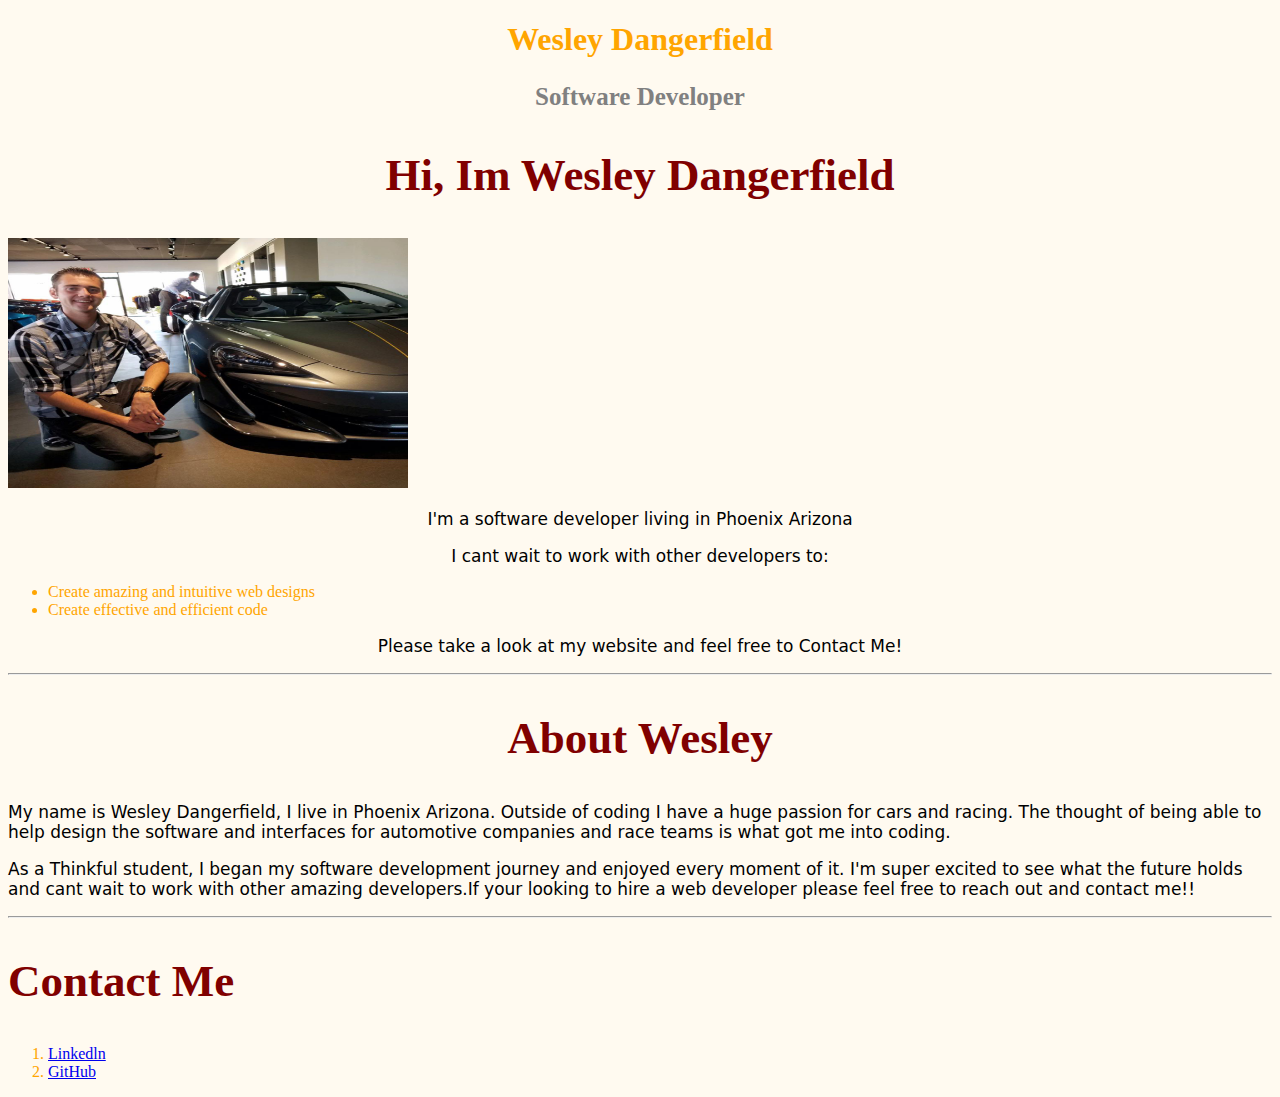
==== index.html @ 773b3d51 "Update index.html" ====
<!DOCTYPE html>
<html lang="en">

<head>
  <meta name="viewport" content="width=device-width">
  <title> Wesley Dangerfield</title>
  <link href="style.css" rel="stylesheet" type="text/css" />
</head>

<body class="dark-background">
  <main>

    <div class="wrapper">
      <!-- here we used our wrap function from css-->
    </div>
    <header>
      <h1 style="text-align:center">Wesley Dangerfield</h1> <!-- centered the text-->
      <div class="box">
        <!-- here we used the box value to put margins between <h1> and <h2>-->
      </div>
    </header>
    <div>
      <h3 style="text-align:center"> Software Developer </h3><!-- centered <h3> and gave it a value-->
      <h2 style="text-align:center"> Hi, Im Wesley Dangerfield</h2>
      <!--centered <h2> and gave it a value-->
      <img src="photoOfMe.jpg" alt="Me" width="400" height="250" class="center">
      <!-- here we refrenced our image file-->
      <p style="text-align:center"> I'm a software developer living in Phoenix Arizona</p>
      <!--paragraph-->
      <p style="text-align:center">I cant wait to work with other developers to:</p>
      <!--paragraph-->
      <ul>
        <!-- inserted our values for a unorganized list-->
        <li>Create amazing and intuitive web designs</li>
        <li> Create effective and efficient code</li>
      </ul>
    </div>

    <article>
      <p style="text-align:center">Please take a look at my website and feel free to Contact Me!
        <!-- centered text-->
        <hr> <!-- used to put a line across to separate the info-->
      <h2 style="text-align:center"> About Wesley</h2> <!-- centered <h2> element-->
      <p> My name is Wesley Dangerfield, I live in Phoenix Arizona. Outside of coding I have a huge passion for cars and
        racing. The thought of being able to help design the software and interfaces for automotive companies and race
        teams is what got me into coding.</p>
      <!--paragraph-->

      <p> As a Thinkful student, I began my software development journey and enjoyed every moment of it. I'm super
        excited to see what the future holds and cant wait to work with other amazing developers.If your looking to hire
        a web developer please feel free to reach out and contact me!!</p>
      
        <!--paragraph-->
    </article>
  </main>
    <footer>
      <hr>
      <!--another line for separation-->
      <h2> Contact Me </h2>

      <ol>
        <li><a href="https://www.linkedin.com/in/wesley-dangerfield-1985a123a/">Linkedln</a></li> <!-- link to Linkedln-->
        <li><a href="https://github.com/wesman771/Portfolio">GitHub</a></li>
      </ol>
      <!--link to github-->

</footer>
</body>

</html>
---- style.css ----
text-align:center;
}
h1{ /* color for the heading <h1>*/
  color: black;
  font-family: cursive,ariel;
  font-size: 50px;
}
h2{ /* color of the smaller heading <h2>*/
  color: maroon;
  font-family: fangsong,ariel;
  font-size: 45px;
}
h3{ /*color for the value of <h3>*/
  color: grey;
  font-family: cursive;
  font-size: 25px;
}
p{
  color: black; /* color of the normal <p> text*/
  font-family: system-ui,ariel;
  font-size: 17px;
}
.dark-background{ /* this is the color of the background*/
  background-color:floralwhite ;
  color: orange;
}
.wrapper{ /* here are the values for the wrapper value*/
  width: 400px;
  margin: auto;
}
.box{                                /* this is the box function for the margins*/ 
  margin: 25px 15px 20px 12px;
  padding: 40px 20 px 40px 20px;
  
}
a: link{           /* this is where i added the elements for the stylized link */
  color:black;
}
a:visited{
  color: black;
}
a:hover{
  color: yellow
}
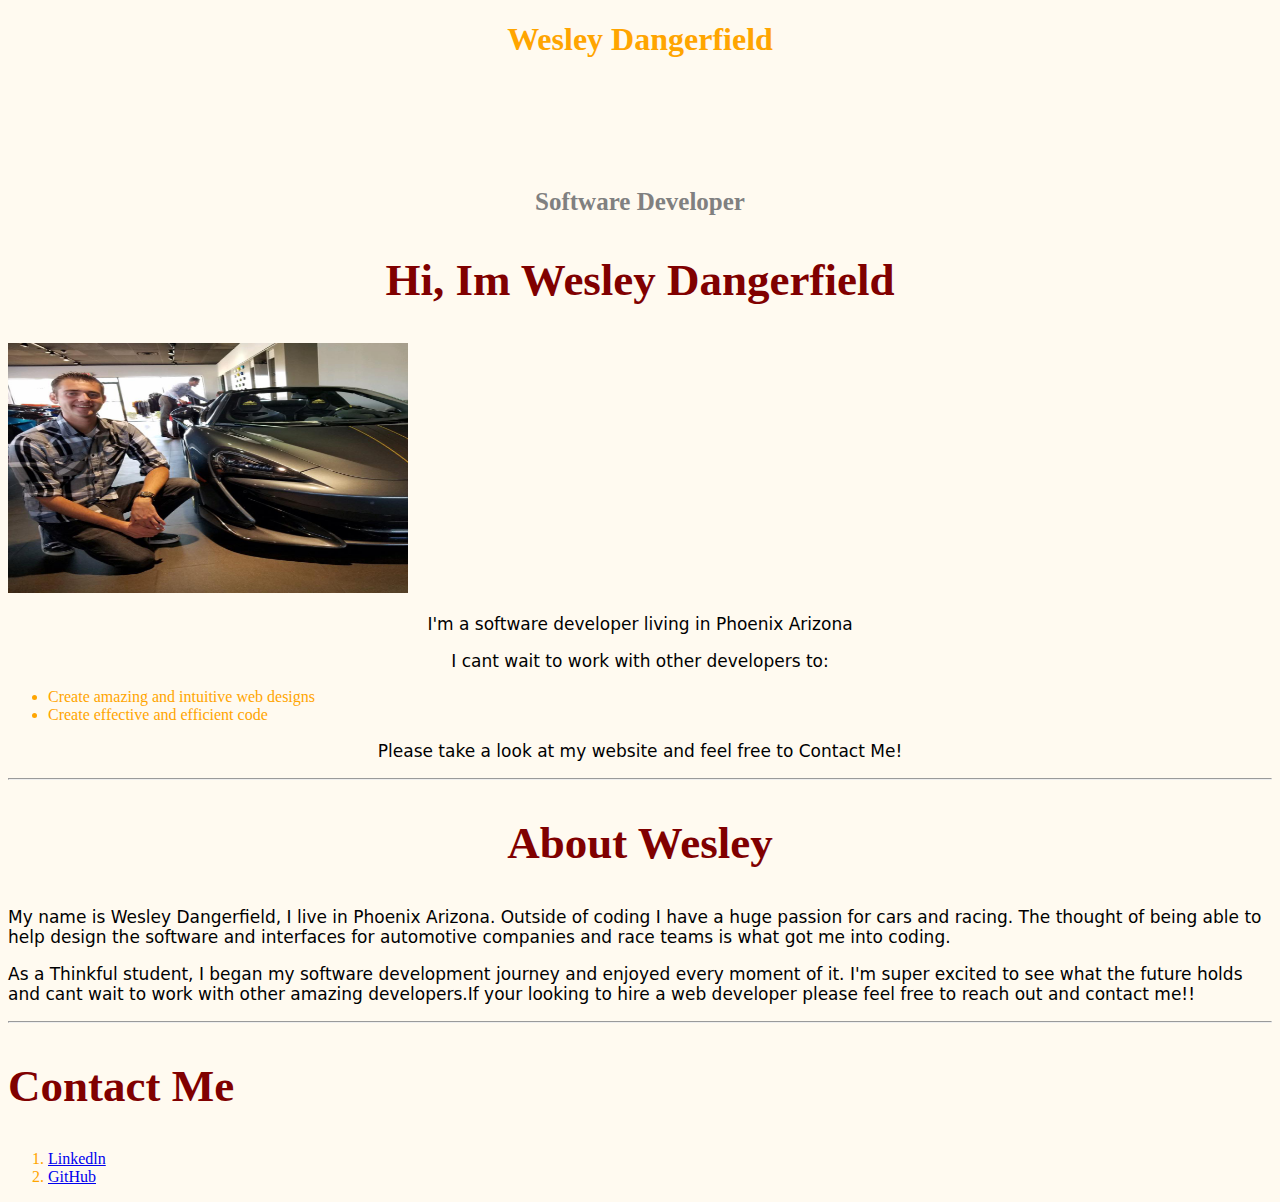
==== commit 6e268d79: "Update index.html" ====
--- a/index.html
+++ b/index.html
@@ -23,7 +23,7 @@
       <h3 style="text-align:center"> Software Developer </h3><!-- centered <h3> and gave it a value-->
       <h2 style="text-align:center"> Hi, Im Wesley Dangerfield</h2>
       <!--centered <h2> and gave it a value-->
-      <img src="photoOfMe.jpg" alt="Me" width="400" height="250" class="center">
+      <img src="photoOfMe.jpg" alt="Me" width="400" height="250" class="center" margin-left="auto" margin-right="auto">
       <!-- here we refrenced our image file-->
       <p style="text-align:center"> I'm a software developer living in Phoenix Arizona</p>
       <!--paragraph-->
--- a/style.css
+++ b/style.css
@@ -30,8 +30,8 @@
 }
 .box{                                /* this is the box function for the margins*/ 
   margin: 25px 15px 20px 12px;
-  padding: 40px 20 px 40px 20px;
-  
+  padding: 40px 20px 40px 20px;
+  height: 40px 20px 40px 20px
 }
 a: link{           /* this is where i added the elements for the stylized link */
   color:black;
@@ -42,3 +42,7 @@
 a:hover{
   color: yellow
 }
+ul{
+  text-align: center
+    list-style: inside
+}
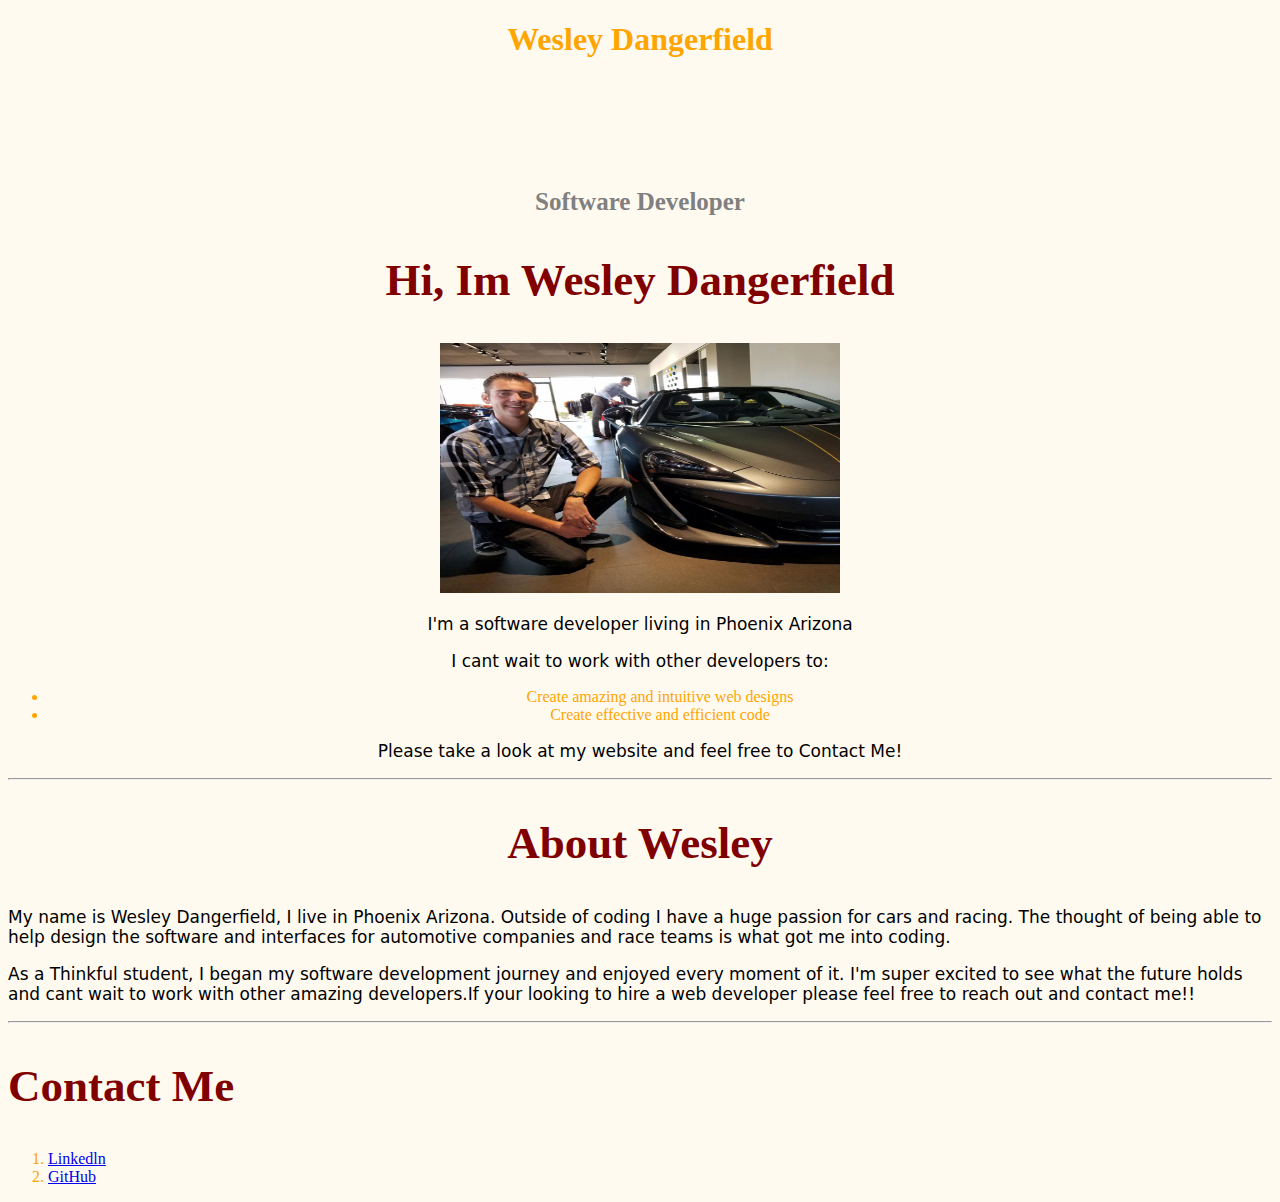
==== commit ed576f0a: "Update index.html" ====
--- a/index.html
+++ b/index.html
@@ -19,7 +19,7 @@
         <!-- here we used the box value to put margins between <h1> and <h2>-->
       </div>
     </header>
-    <div>
+    <div style="text-align:center">
       <h3 style="text-align:center"> Software Developer </h3><!-- centered <h3> and gave it a value-->
       <h2 style="text-align:center"> Hi, Im Wesley Dangerfield</h2>
       <!--centered <h2> and gave it a value-->
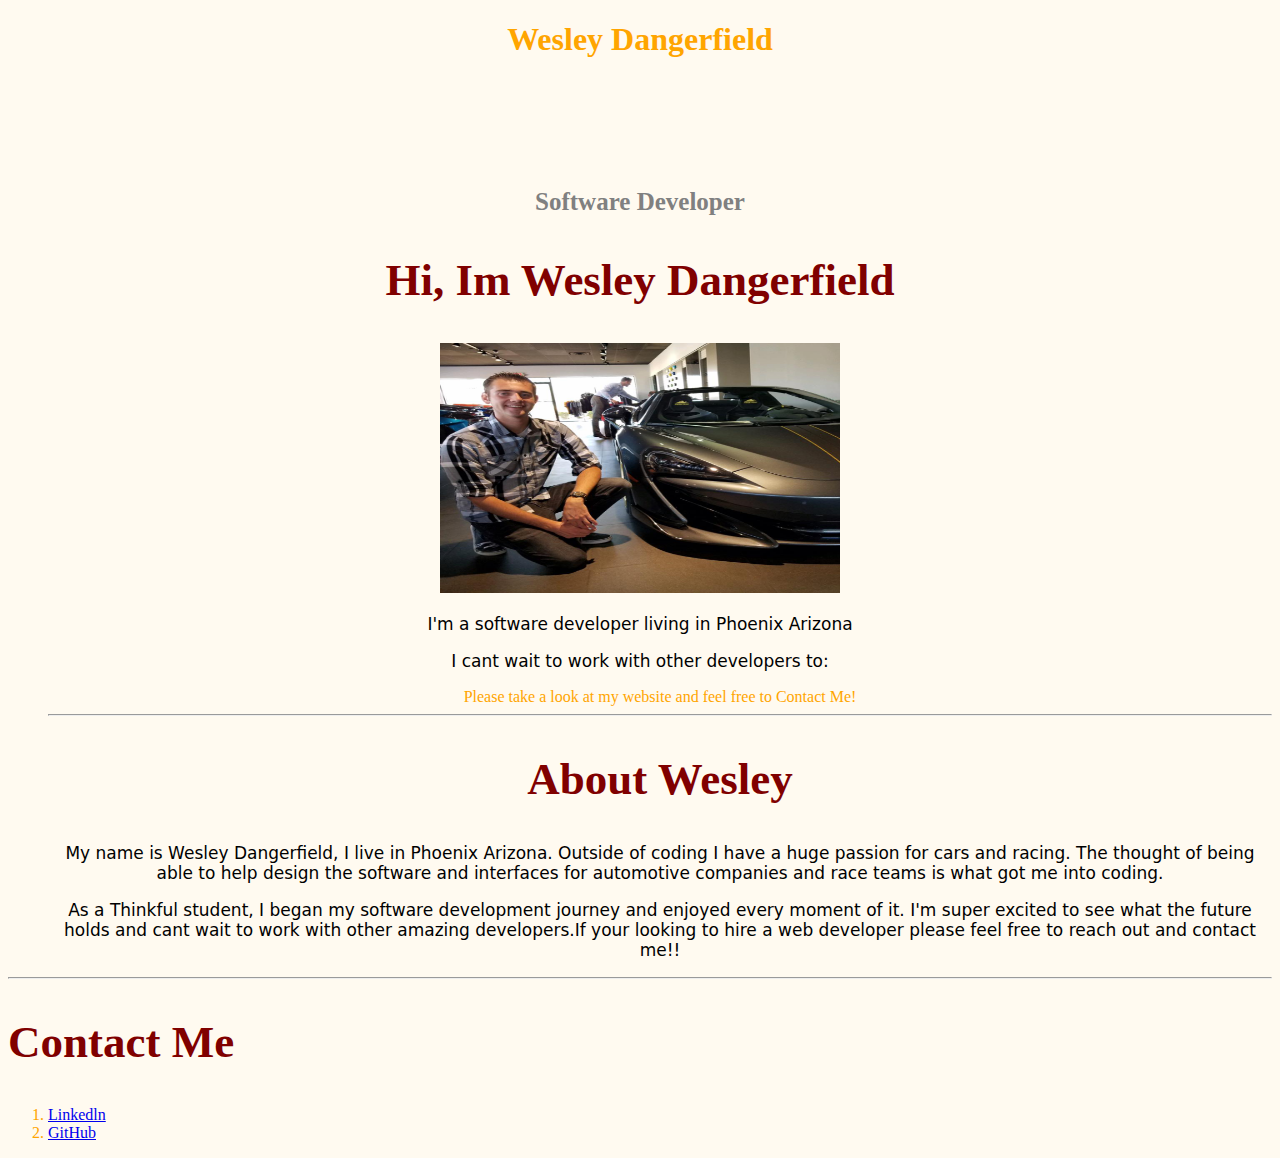
==== commit 00979125: "Update index.html" ====
--- a/index.html
+++ b/index.html
@@ -23,13 +23,13 @@
       <h3 style="text-align:center"> Software Developer </h3><!-- centered <h3> and gave it a value-->
       <h2 style="text-align:center"> Hi, Im Wesley Dangerfield</h2>
       <!--centered <h2> and gave it a value-->
-      <img src="photoOfMe.jpg" alt="Me" width="400" height="250" class="center" margin-left="auto" margin-right="auto">
+      <img src="photoOfMe.jpg" alt="Me" width="400" height="250" class="center">
       <!-- here we refrenced our image file-->
       <p style="text-align:center"> I'm a software developer living in Phoenix Arizona</p>
       <!--paragraph-->
       <p style="text-align:center">I cant wait to work with other developers to:</p>
       <!--paragraph-->
-      <ul>
+      <ul style="text-align:center>
         <!-- inserted our values for a unorganized list-->
         <li>Create amazing and intuitive web designs</li>
         <li> Create effective and efficient code</li>
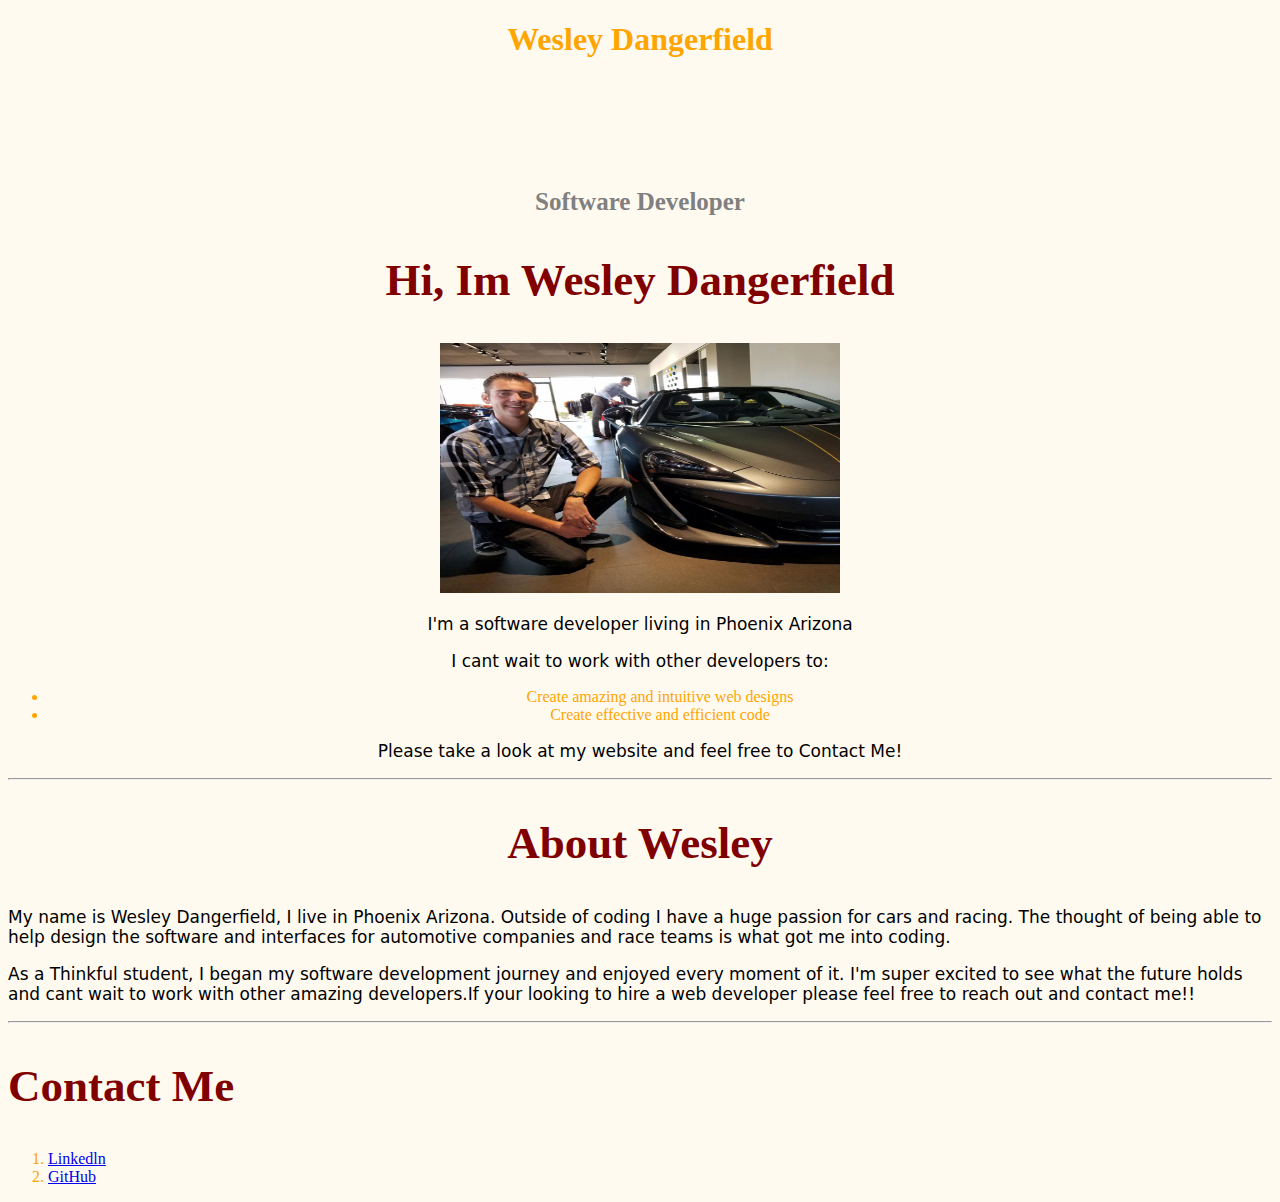
==== commit 0a83ecb9: "Update index.html" ====
--- a/index.html
+++ b/index.html
@@ -29,7 +29,7 @@
       <!--paragraph-->
       <p style="text-align:center">I cant wait to work with other developers to:</p>
       <!--paragraph-->
-      <ul style="text-align:center>
+      <ul>
         <!-- inserted our values for a unorganized list-->
         <li>Create amazing and intuitive web designs</li>
         <li> Create effective and efficient code</li>
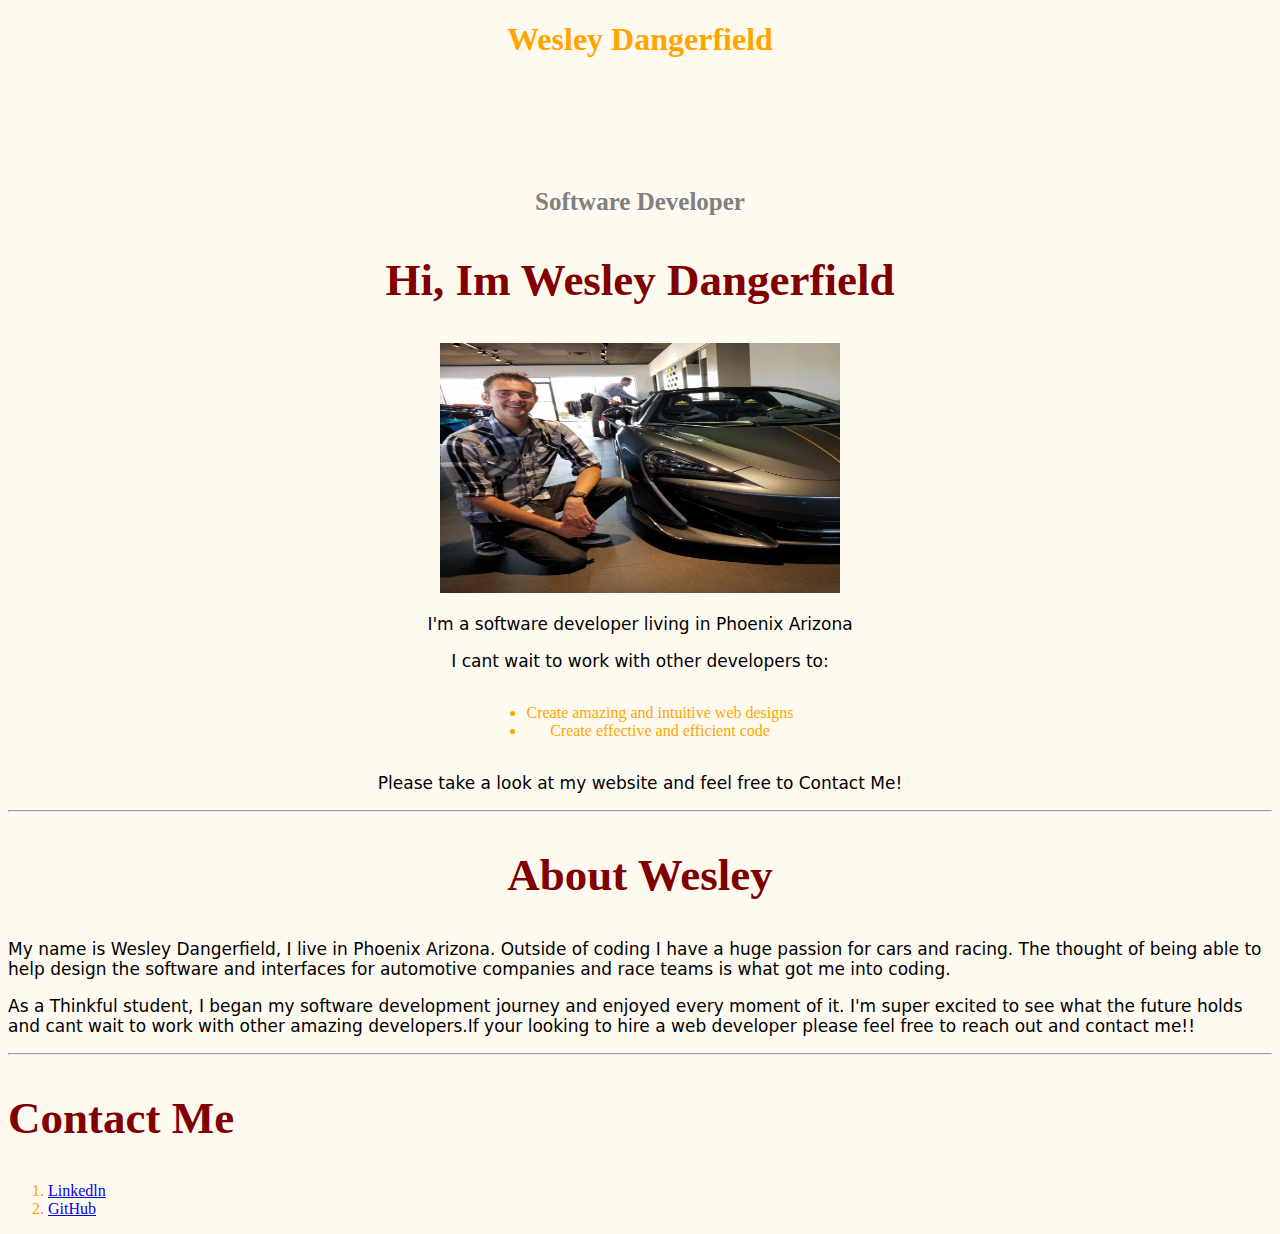
==== commit 1d70c0e3: "Update index.html" ====
--- a/index.html
+++ b/index.html
@@ -29,10 +29,10 @@
       <!--paragraph-->
       <p style="text-align:center">I cant wait to work with other developers to:</p>
       <!--paragraph-->
-      <ul>
+      <ul class= "myUL">
         <!-- inserted our values for a unorganized list-->
         <li>Create amazing and intuitive web designs</li>
-        <li> Create effective and efficient code</li>
+        <li>Create effective and efficient code</li>
       </ul>
     </div>
 
--- a/style.css
+++ b/style.css
@@ -42,7 +42,7 @@
 a:hover{
   color: yellow
 }
-ul{
-  text-align: center
-    list-style: inside
+ul.myUL{
+  display: inline-block;
+    text-align: center;
 }
